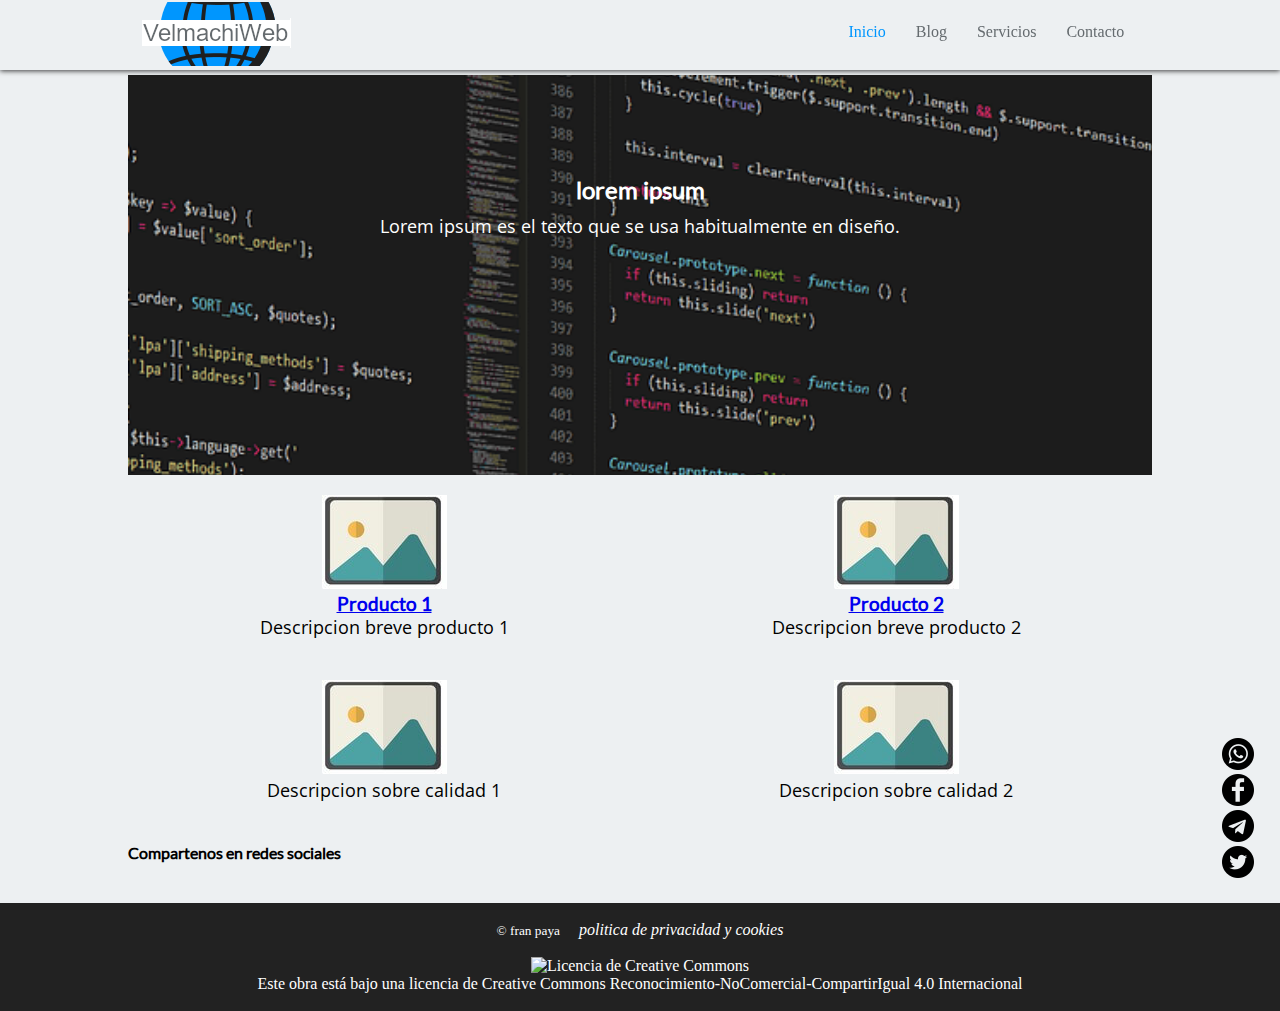
==== index.html @ 4f0c8a25 "hola" ====
<!DOCTYPE html>
<html lang="es">

<head>
    <script src="https://kit.fontawesome.com/509deda241.js" crossorigin="anonymous"></script>
    <meta charset="UTF-8">
    <meta name="twitter:card" content="summary_large_image">
    <meta name="twitter:description" content="pagina web fran paya">
    <meta name="twitter:title" content="fran paya">
    <meta name="twitter:site" content="@fra66111376">
    <meta name="twitter:image" content="https://franpaya19911.github.io/Html2/img/logo.png">
    <meta name="twitter:creator" content="@fra66111376">
    <meta property="og:locale" content="es_ES">
    <meta property="og:type" content="article">
    <meta property="og:title" content="Fran paya">
    <meta property="og:description" content="Pagina web fran paya.">
    <meta property="og:url" content="https://franpaya19911.github.io/Html2/">
    <meta property="og:site_name" content="Francisco Jose Paya Belda">
    <meta property="article:publisher" content="https://www.facebook.com/franciscojose.payabelda">
    <meta property="article:section" content="LG">
    <meta property="article:published_time" content="2019-10-14T00:00:00+00:00">
    <meta property="article:modified_time" content="2019-10-13T22:03:17+00:00">
    <meta property="og:updated_time" content="2019-10-13T22:03:17+00:00">
    <meta property="og:image" content="https://franpaya19911.github.io/Html2/img/logo.png">
    <meta property="og:image:secure_url" content="https://franpaya19911.github.io/Html2/img/logo.png">
    <meta property="og:image:width" content="1200">
    <meta property="og:image:height" content="600">
    <meta name="viewport" content="width=device-width, initial-scale=1.0">
    <meta http-equiv="X-UA-Compatible" content="ie=edge">
    <link rel="icon" type="image/png" href="img/logo-favicon.png">
    <title>Inicio</title>
    <meta name="description" content="lorem ipsum">
    <link rel="stylesheet" type="text/css" href="css/style.css">
    <link rel="stylesheet" type="text/css" href="css/inicio.css">
    <link rel="stylesheet" href="https://fonts.googleapis.com/css?family=Open+Sans&display=swap">
    <link rel="stylesheet" type="text/css" media="print" href="css/print.css">
    <meta name="viewport" content="width=device-width, initial-scale=1, maximum-scale=1">

</head>

<body>

    <header>
        <nav>
            <a href="index.html"><img id="logo" src="img/logo.png" alt="logo"></a>

            <ul>
                <li><a href="index.html" class="active">Inicio</a></li>
                <li><a href="blog.html">Blog</a></li>
                <li><a href="servicios.html">Servicios</a></li>
                <li><a href="contacto.html">Contacto</a></li>
            </ul>
        </nav>
    </header>

    <div class="main">
        <div>
            <div class="parallax" id="contenedor-parallax">
                <h2>lorem ipsum</h2>
                <p>Lorem ipsum es el texto que se usa habitualmente en diseño.</p>
            </div>
        </div>
        <div class="contenedor">
            <div>
                <a href="#"><img class="img" src="img/imagen-ejemplo.jpg" alt="producto 1" /></a>
                <a href="#">
                    <h3>Producto 1</h3>
                </a>
                <p>Descripcion breve producto 1</p>
            </div>
            <div>
                <a href="#"><img src="img/imagen-ejemplo.jpg" alt="producto 2" /></a>
                <a href="#">
                    <h3>Producto 2</h3>
                </a>
                <p>Descripcion breve producto 2</p>
            </div>
        </div>
        <div class="contenedor">
            <div>
                <img src="img/imagen-ejemplo.jpg" alt="calidad 1" />
                <p>Descripcion sobre calidad 1</p>
            </div>
            <div>
                <img src="img/imagen-ejemplo.jpg" alt="calidad 2" />
                <p>Descripcion sobre calidad 2</p>
            </div>
        </div>
        <div class="print">
            <h4 class="enLinea">Compartenos en redes sociales</h4>
            <div>
                <span class="imgLinea">
                    <a href="https://www.facebook.com/sharer/sharer.php?u=https%3A%2F%2Ffranpaya19911.github.io%2FHtml2%2F" target="_blank"><i  class="fab fa-facebook-f"></i></a>
                </span>

                <span class="imgLinea">
                    <a  href="https://twitter.com/intent/tweet?text=El+blog+de+Fran+Paya+esta+guapísimo.+https%3A%2F%2Ffranpaya19911.github.io%2FHtml2%2F" target="_blank"><i class="fab fa-twitter"></i></a>
                </span>
            </div>

        </div>
    </div>

    <footer>
        <br/>
        <small>© fran paya</small>
        <a class="politicas" href="#"><em >politica de privacidad y cookies</em></a><br/><br/>

        <a rel="license" href="http://creativecommons.org/licenses/by-nc-sa/4.0/"><img alt="Licencia de Creative Commons" style="border-width:0" src="https://i.creativecommons.org/l/by-nc-sa/4.0/88x31.png" /></a><br />Este obra está bajo una <a rel="license" href="http://creativecommons.org/licenses/by-nc-sa/4.0/">licencia de Creative Commons Reconocimiento-NoComercial-CompartirIgual 4.0 Internacional</a>
        <br/> <br/>
        <div class="social">
            <a href="https://wa.me/34640933716"><img class="socialicon" src="img/whatsapp-icono-png.png" alt="icono-whatsapp"></a>
            <br />
            <a href="https://www.facebook.com/"><img class="socialicon" src="img/facebook-icono-png.png" alt="icono-facebook"></a>
            <br />
            <a href="https://t.me/NarfXD"><img class="socialicon" src="img/telegram-icono-png.png" alt="icono-telegram"></a>
            <br />
            <a href="https://twitter.com/"><img class="socialicon" src="img/twitter-icono-png.png" alt="icono-twitter"></a>
        </div>
    </footer>

</body>

</html>
---- css/style.css ----
* {
    margin: 0 auto;
}

body {
    background-color: #EDF0F2;
}

@font-face {
    font-family: 'Lato';
    src: url('Fuentes/Lato.ttf') format('truetype');
}

p,
th,
td {
    font-size: 1.125em;
    font-family: 'Open Sans', sans-serif;
}

h1,
h2,
h3,
h4 {
    font-family: Lato;
}

header {
    z-index: 1;
    background-color: #EDF0F2;
}

nav img {
    margin-left: 11%;
    margin-top: 2px;
    float: left;
}

nav ul {
    margin-top: 1%;
    list-style: none;
    float: right;
    margin-right: 11%;
    text-align: center;
}

nav li {
    float: left;
}

nav li a {
    color: #656b6f;
    text-decoration: none;
    padding: 10px 15px;
    display: block;
}

nav li a:hover {
    color: #1f1f1f;
}

.active {
    color: #0096FE;
}

header {
    position: fixed;
    top: 0;
    width: 100%;
    box-shadow: 0px 1px 5px 0px rgba(0, 0, 0, 0.75);
    margin-bottom: 1%;
    height: 70px;
}

.main {
    display: inline-block;
    width: 80%;
    height: 80%;
    margin: 75px 10% 0px 10%;
}

.social {
    position: fixed;
    right: 2%;
    bottom: 2%;
}

.socialicon {
    -webkit-transition: 1s linear;
    transition: 1s linear;
}

.socialicon:hover {
    border-style: solid;
    border-color: #95A5A6;
    border-color: #000;
}

span a {
    text-decoration: none;
    padding: 1px;
}

span a i {
    color: black;
}

span a i:hover {
    color: #0096FE;
}

footer {
    background-color: #222222;
    color: white;
    text-align: center;
}

footer a {
    margin-top: 2px;
    text-decoration: none;
    color: white;
}

footer a em:hover {
    color: #0096FE;
}

footer small {
    margin-right: 15px;
}

@media screen and (max-width: 1024px) {
    body {
        background-color: aqua;
    }
    .main {
        display: inline-block;
        width: 90%;
        margin: 75px 5% 0px 5%;
    }
    .social {
        position: fixed;
        right: 2%;
        bottom: 2%;
        z-index: 5;
    }
}

@media screen and (max-width: 653px) and (min-width: 481px) {
    body {
        background-color: red;
    }
    .main {
        display: inline-block;
        width: 86%;
        margin: 75px 5% 0px 5%;
    }
    nav img {
        margin-left: 1px;
        float: left;
    }
    nav ul {
        margin-top: 2%;
        list-style: none;
        float: right;
        text-align: center;
        margin-right: 1px;
        padding: 0 0px 0 5px !important;
    }
    nav li a {
        color: #656b6f;
        text-decoration: none;
        padding: 5px 10px;
        display: block;
    }
    .social {
        position: fixed;
        right: 2%;
        bottom: 2%;
        z-index: 5;
    }
}

@media screen and (max-width: 480px) {
    body {
        background-color: blueviolet;
    }
    .main {
        display: inline-block;
        width: 84%;
        margin: 75px 5% 0px 5%;
    }
    nav img {
        margin-left: 1px;
        float: left;
        width: 100px;
        height: 64px;
    }
    nav ul {
        margin-top: 6%;
        list-style: none;
        float: right;
        margin-right: 1px;
        text-align: center;
        padding: 0 0px 0 5px !important;
    }
    nav li a {
        color: #656b6f;
        text-decoration: none;
        padding: 5px 5px;
        display: block;
    }
    .social {
        position: fixed;
        right: 2%;
        bottom: 2%;
        z-index: 5;
    }
}
---- css/inicio.css ----
.parallax {
    background-attachment: fixed;
    background-repeat: no-repeat;
    background-position: 50% 50%;
    background-size: cover;
    height: 400px;
}

#contenedor-parallax {
    background-image: url('../img/parallax-inicio.png');
}

#contenedor-parallax h2 {
    padding-top: 100px;
    color: white;
    text-align: center;
}

#contenedor-parallax p {
    color: white;
    text-align: center;
    margin: 10px;
}

.contenedor {
    width: 100%;
    text-align: center;
    display: flex;
    margin-bottom: 4%;
    margin-top: 2%;
    flex-wrap: wrap;
    align-items: center;
    justify-content: center;
}

.subcontenedor {
    display: inline-block;
}

.enLinea {
    float: left;
    font-size: 16px;
    margin-bottom: 4%;
}

.imgLinea {
    margin-left: 1%;
    margin-bottom: 2%;
}

@media screen and (max-width: 653px) and (min-width: 481px) {
    p {
        margin-bottom: 10px;
    }
    .imgLinea {
        margin-bottom: 2%;
        padding-left: 5%;
    }
}

@media screen and (max-width: 480px) {
    p {
        margin-bottom: 10px;
    }
    .imgLinea {
        margin-bottom: 2%;
        padding-left: 3%;
    }
}
---- css/print.css ----
header,
footer {
    display: none;
}

.print {
    display: none;
}
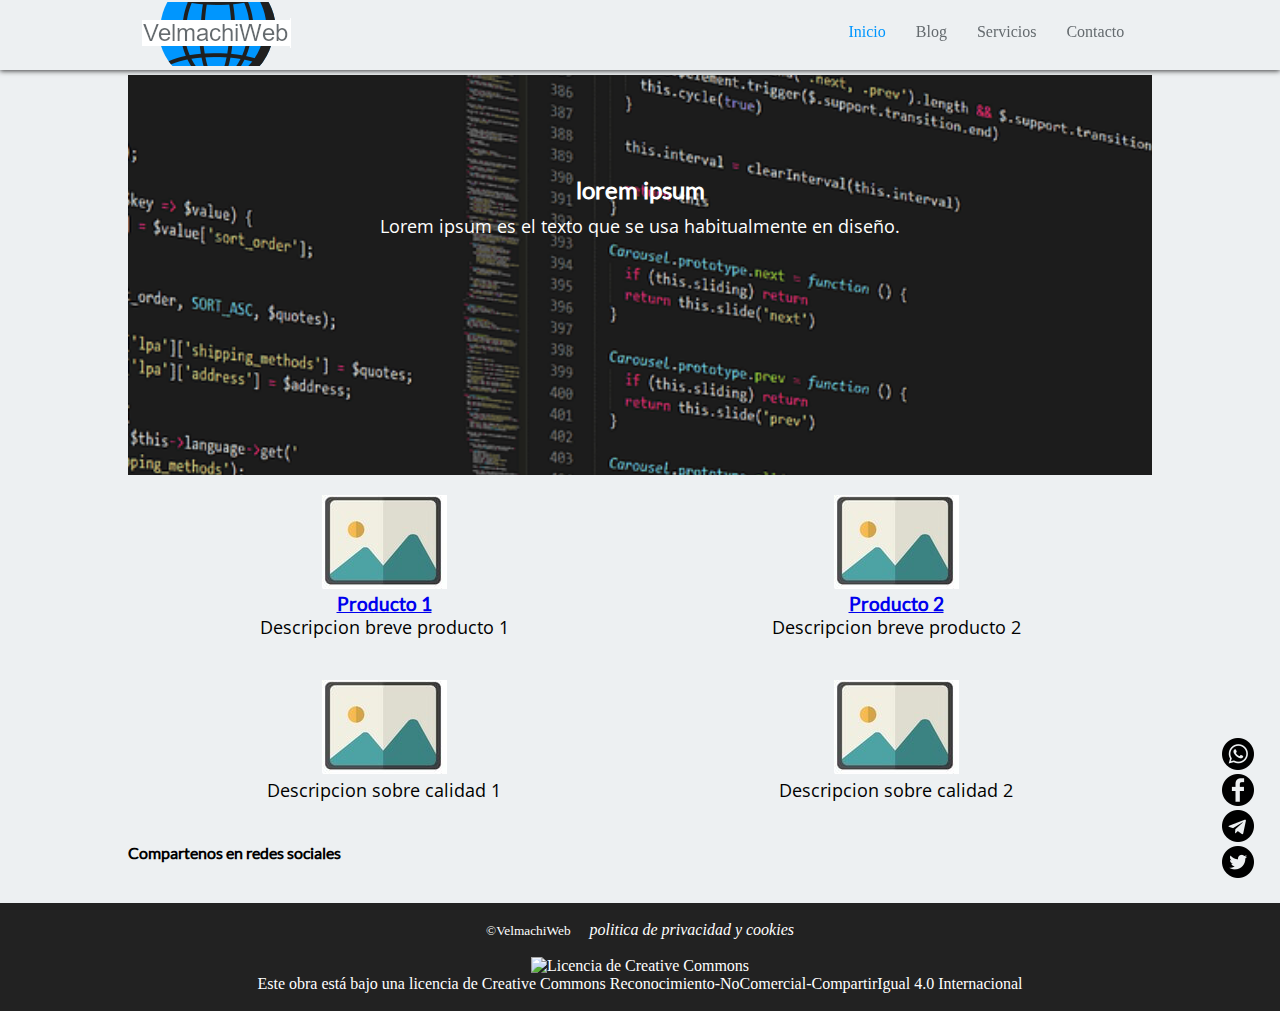
==== commit 9b238d1b: "Retoque final" ====
--- a/index.html
+++ b/index.html
@@ -43,7 +43,6 @@
     <header>
         <nav>
             <a href="index.html"><img id="logo" src="img/logo.png" alt="logo"></a>
-
             <ul>
                 <li><a href="index.html" class="active">Inicio</a></li>
                 <li><a href="blog.html">Blog</a></li>
@@ -103,7 +102,7 @@
 
     <footer>
         <br/>
-        <small>© fran paya</small>
+        <small>©VelmachiWeb</small>
         <a class="politicas" href="#"><em >politica de privacidad y cookies</em></a><br/><br/>
 
         <a rel="license" href="http://creativecommons.org/licenses/by-nc-sa/4.0/"><img alt="Licencia de Creative Commons" style="border-width:0" src="https://i.creativecommons.org/l/by-nc-sa/4.0/88x31.png" /></a><br />Este obra está bajo una <a rel="license" href="http://creativecommons.org/licenses/by-nc-sa/4.0/">licencia de Creative Commons Reconocimiento-NoComercial-CompartirIgual 4.0 Internacional</a>
--- a/css/style.css
+++ b/css/style.css
@@ -22,7 +22,7 @@
 h2,
 h3,
 h4 {
-    font-family: Lato;
+    font-family: 'Lato';
 }
 
 header {
@@ -130,9 +130,6 @@
 }
 
 @media screen and (max-width: 1024px) {
-    body {
-        background-color: aqua;
-    }
     .main {
         display: inline-block;
         width: 90%;
@@ -147,9 +144,6 @@
 }
 
 @media screen and (max-width: 653px) and (min-width: 481px) {
-    body {
-        background-color: red;
-    }
     .main {
         display: inline-block;
         width: 86%;
@@ -182,9 +176,6 @@
 }
 
 @media screen and (max-width: 480px) {
-    body {
-        background-color: blueviolet;
-    }
     .main {
         display: inline-block;
         width: 84%;
